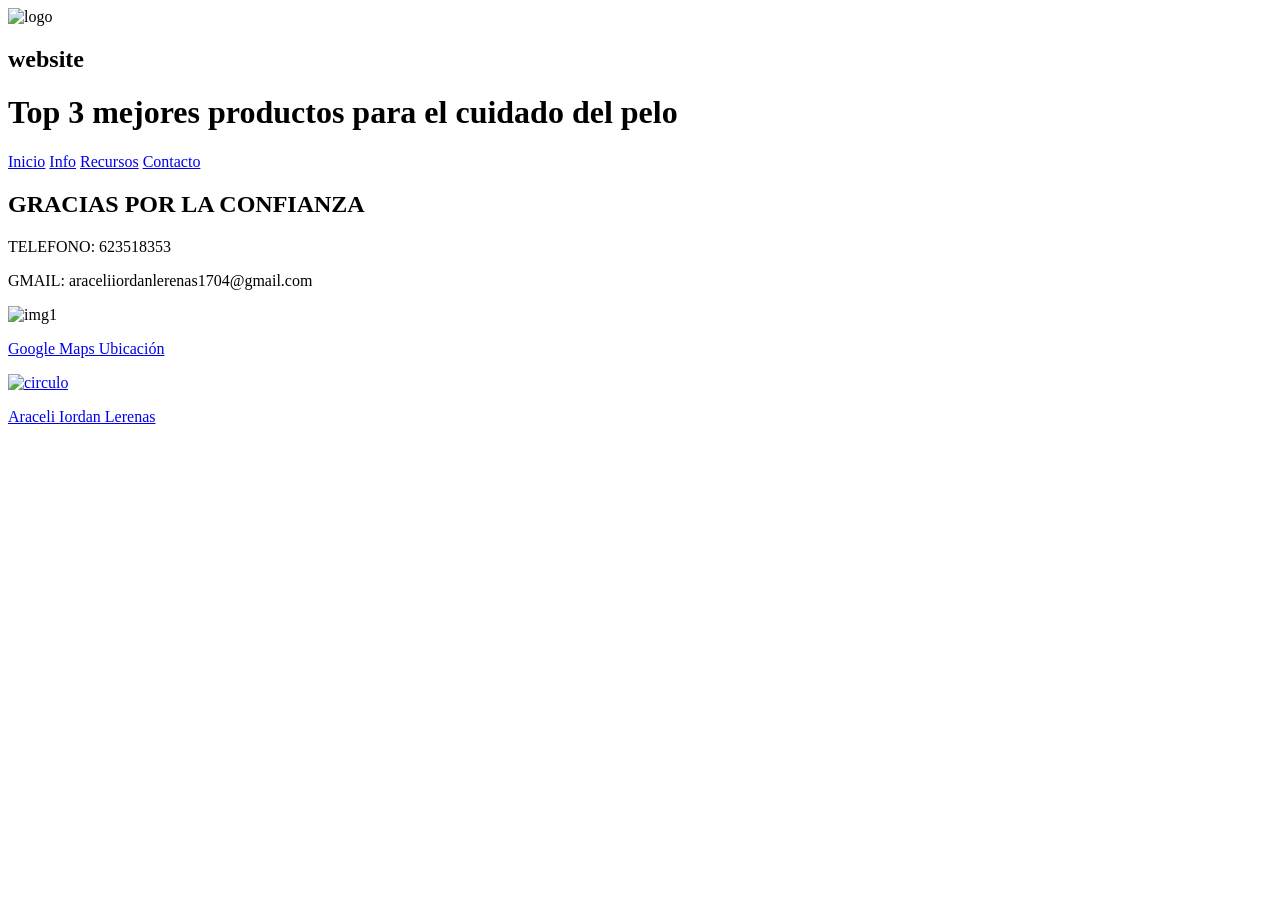
==== contacto.html @ 1f34c500 "Add files via upload" ====
<!DOCTYPE html>
<html lang="es">
<head>
    <meta charset="UTF-8">
    <meta http-equiv="X-UA-Compatible" content="IE=edge">
    <meta name="viewport" content="width=device-width, initial-scale=1.0">
    <title>Plantilla Amarillo</title>
    <link rel="stylesheet" href="css/estilos.css">
</head>
<body>
    <header>
        <img src="img/logo.svg" alt="logo">
        <h2>website</h2>
        <h1>Top 3 mejores productos para el cuidado del pelo </h1>
    </header>
    <nav>
        <a href="index.html">Inicio</a>
        <a href="Info.html">Info</a>
        <a href="recursos.html">Recursos</a>
        <a href="contacto.html">Contacto</a>
    </nav>
    <main>
        <article>
            <h2>GRACIAS POR LA CONFIANZA 
            </h2>
              <p>TELEFONO: 623518353</p>
                <p>GMAIL: araceliiordanlerenas1704@gmail.com  </p>
            <div class="contenido">
                <img src="img/descarga.webp" alt="img1">
                <a href="https://www.google.es/maps/place/Plaza+Nueva/@37.4093325,-4.4854769,19z/data=!4m15!1m8!3m7!1s0xd6d70c95f0fbe0b:0xf5d81a81729cc503!2sPl.+Nueva,+14900+Lucena,+C%C3%B3rdoba!3b1!8m2!3d37.4090266!4d-4.4852361!16s%2Fg%2F1tfmdl7r!3m5!1s0xd6d70cbe1c1ad1d:0xabd14d78d5432b92!8m2!3d37.4088912!4d-4.485097!16s%2Fg%2F11dyxks942?entry=ttu&g_ep=EgoyMDI2MTAwNy4wIKXMDSoASAFQAw%3D%3D " <p>
        </article>
        
        <div class="info">
            <p>Google Maps Ubicación </p>
            <img src="img/person.svg" alt="circulo">
        </div>
    
    </main>
    <footer><p> Araceli Iordan Lerenas 
</body>
</html>
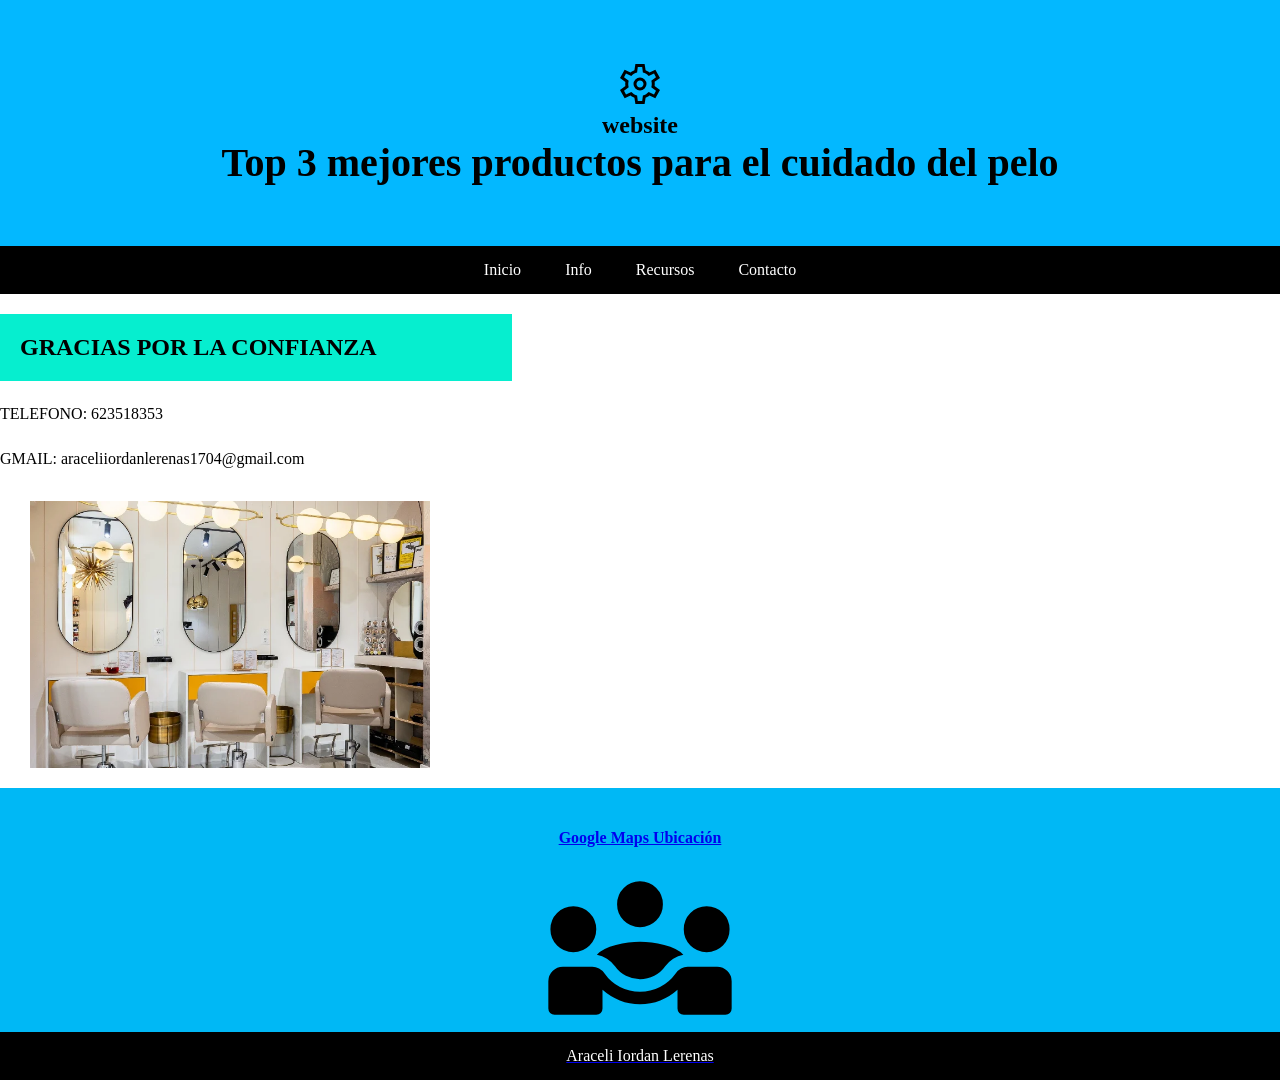
==== commit 4ff49e5f: "Add files via upload" ====
--- a/contacto.html
+++ b/contacto.html
@@ -5,11 +5,11 @@
     <meta http-equiv="X-UA-Compatible" content="IE=edge">
     <meta name="viewport" content="width=device-width, initial-scale=1.0">
     <title>Plantilla Amarillo</title>
-    <link rel="stylesheet" href="css/estilos.css">
+    <link rel="stylesheet" href="estilos.css">
 </head>
 <body>
     <header>
-        <img src="img/logo.svg" alt="logo">
+        <img src="logo.svg" alt="logo">
         <h2>website</h2>
         <h1>Top 3 mejores productos para el cuidado del pelo </h1>
     </header>
@@ -26,13 +26,13 @@
               <p>TELEFONO: 623518353</p>
                 <p>GMAIL: araceliiordanlerenas1704@gmail.com  </p>
             <div class="contenido">
-                <img src="img/descarga.webp" alt="img1">
+                <img src="descarga.webp" alt="img1">
                 <a href="https://www.google.es/maps/place/Plaza+Nueva/@37.4093325,-4.4854769,19z/data=!4m15!1m8!3m7!1s0xd6d70c95f0fbe0b:0xf5d81a81729cc503!2sPl.+Nueva,+14900+Lucena,+C%C3%B3rdoba!3b1!8m2!3d37.4090266!4d-4.4852361!16s%2Fg%2F1tfmdl7r!3m5!1s0xd6d70cbe1c1ad1d:0xabd14d78d5432b92!8m2!3d37.4088912!4d-4.485097!16s%2Fg%2F11dyxks942?entry=ttu&g_ep=EgoyMDI2MTAwNy4wIKXMDSoASAFQAw%3D%3D " <p>
         </article>
         
         <div class="info">
             <p>Google Maps Ubicación </p>
-            <img src="img/person.svg" alt="circulo">
+            <img src="person.svg" alt="circulo">
         </div>
     
     </main>
--- a/estilos.css
+++ b/estilos.css
@@ -0,0 +1,97 @@
+@import url('https://fonts.googleapis.com/css2?family=Anybody&display=swap');
+
+* {
+    margin:0;
+    padding:0;
+    box-sizing: border-box;
+}
+
+body{
+    min-height: 100vh;
+    background-color: #fff;
+    color:#000;
+    font-family: 'Anbody', cursive;
+}
+
+header {
+    /* min-height: 300px; */
+    background-color: rgb(3, 184, 255);
+    text-align: center;
+    padding:60px;
+    
+}
+header h1{
+    font-size: 2.5em;
+}
+nav {
+    /* height: 50px; */
+    background-color: #000;
+    color:#fff;
+    text-align: center;
+}
+nav a{
+    text-decoration: none;
+    color:#fff;
+    padding:15px 20px;
+    display:inline-block;
+    /* background-color: red; */
+}
+
+nav a:hover{
+    text-decoration: underline;
+}
+main article{
+    /* background-color: red; */
+    padding:20px 0;
+    overflow: hidden;
+    
+}
+main article h2{
+    width:40%;
+    min-width: 400px;
+    background-color: rgb(6, 238, 207);
+    padding:20px;
+    
+}
+main article .contenido{
+    padding:30px;
+    /* background-color: aqua; */
+}
+main article img{
+    
+    width: 200%;
+    min-width: 240px;
+    max-width: 400px;
+    margin-right: 180px;;
+    float:left;
+    
+}
+main article p{
+    margin-top:20px;
+    /* margin-left:20px; */
+    line-height: 25px;
+}
+main .info{
+    background-color: rgb(0, 184, 245);
+    text-align: center;
+    font-weight: bolder;
+    
+}
+main .info p{
+    padding:40px 20% 0;
+    line-height: 20px;;
+}
+
+main .info img{
+    width: 20%;
+    max-width: 200px;
+    /* border:5px solid #fff; */
+    margin-bottom: -20px;
+}
+footer{
+    /* height: 50px; */
+    background-color: #000;
+    color:#fff;
+    text-align: center;
+    padding:15px;
+}
